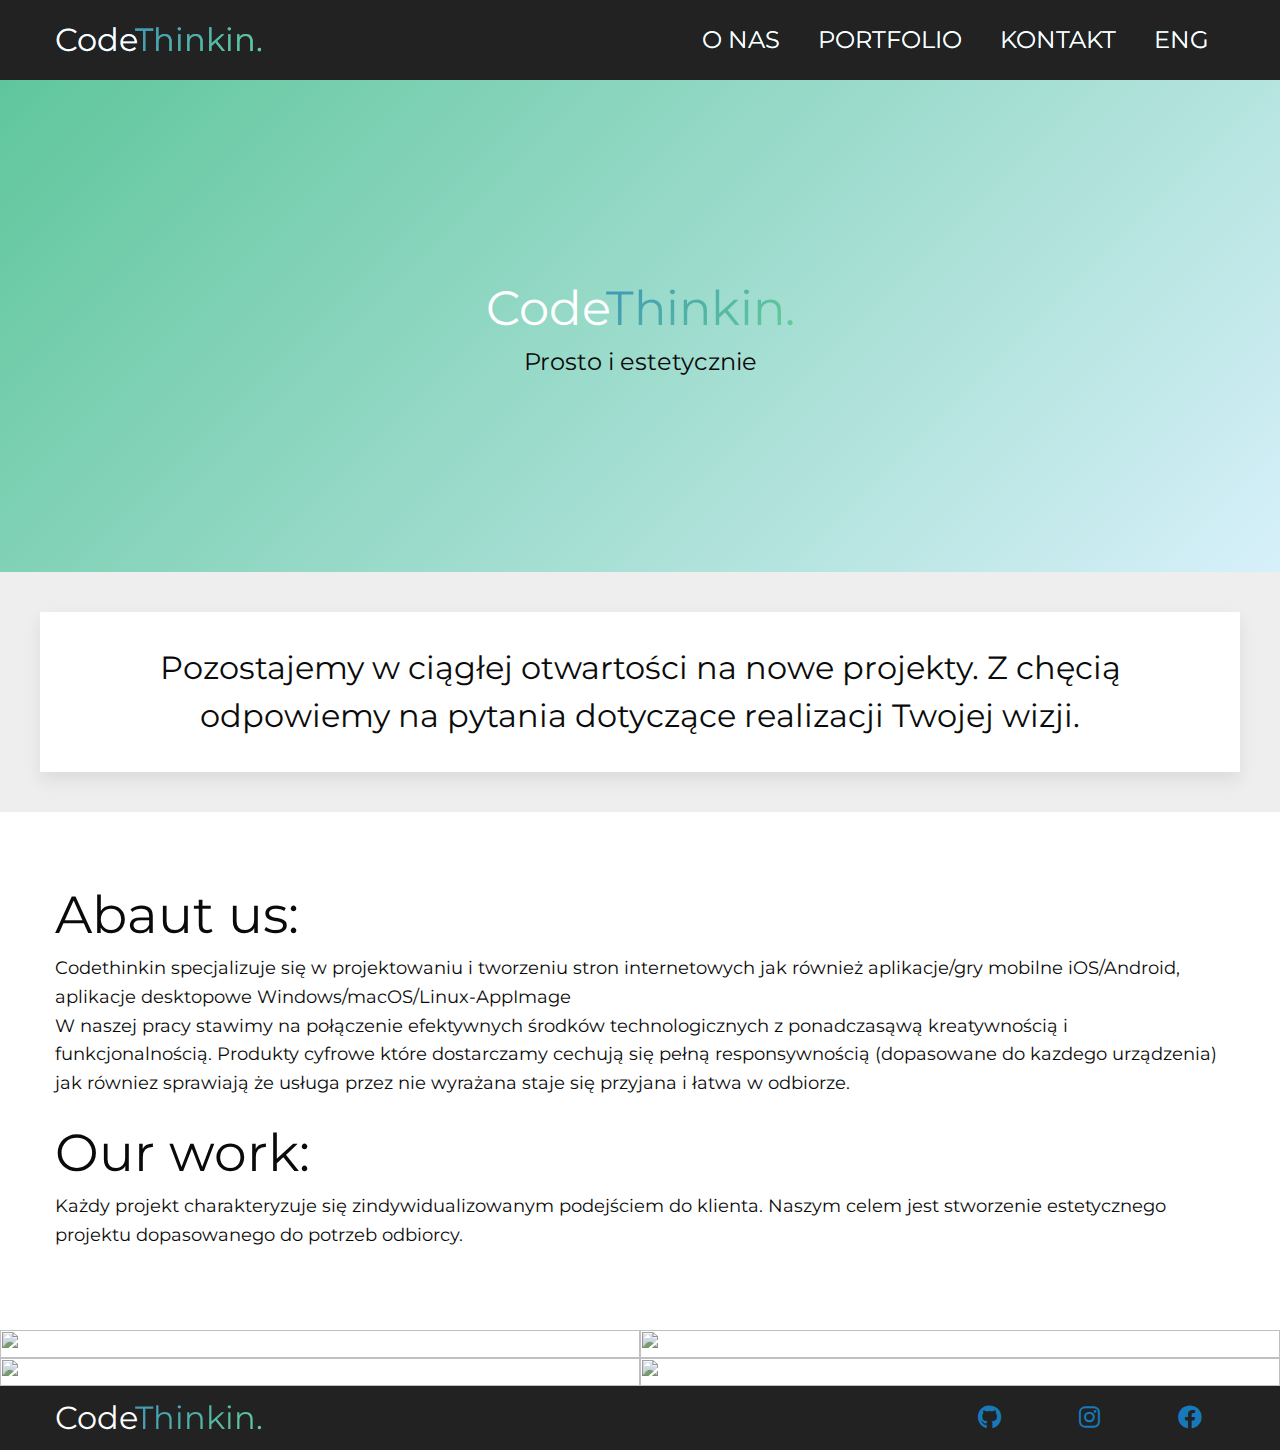
==== index.html @ a1dc5c00 "okoko" ====
<!DOCTYPE html>
<html lang="en">

<head>
	<meta charset="UTF-8">
	<meta http-equiv="X-UA-Compatible" content="IE=edge">
	<link rel="stylesheet" href="foundation.min.css">
	<link rel="stylesheet" href="style.css">
	<link rel="stylesheet" href="css/all.min.css">

	<title>RadoPl</title>

	<script src="jquery.js"></script>
</head>

<body>
	<header>
		<div class="grid-container">
			<div class="grid-x grid-padding-x align-middle text-center">
				<a href="index.html" class="cell large-4 small-12 large-text-left text-center">
					<div class="logo">Code<span>Thinkin.</span></div>
				</a>
				<div class="text-center cell large-8 large-text-right">
					<a href="about.html">
						<span>O nas</span>
					</a>
					<a href="portfolio.html">
						<span>Portfolio</span>
					</a>
					<a href="contact.html">
						<span>kontakt</span>
					</a>
					<a href="pl.html">
						<span>Eng</span>
					</a>
				</div>
			</div>
		</div>
	</header>

	<section class="slide text-center">
		<div class="logo">Code<span>Thinkin.</span></div>
		Prosto i estetycznie 
	</section>

	<section class="sentence text-center show-for-large">
		<div class="grid-container">
			Pozostajemy w ciągłej otwartości na nowe projekty. Z chęcią odpowiemy na pytania dotyczące realizacji Twojej wizji.
		</div>
	</section>

	<section id="about">
		<div class="grid-container py-8">
			<div class="h7 ">Abaut us:</div>
			<p>Codethinkin specjalizuje się w projektowaniu i tworzeniu  stron internetowych jak również 
				aplikacje/gry mobilne iOS/Android, aplikacje desktopowe Windows/macOS/Linux-AppImage<br>
				W naszej pracy stawimy na połączenie efektywnych środków technologicznych z ponadczasąwą kreatywnością i funkcjonalnością. Produkty cyfrowe które dostarczamy cechują się pełną responsywnością (dopasowane do kazdego urządzenia) jak równiez sprawiają że usługa przez nie wyrażana staje się przyjana i łatwa w odbiorze.
			</p>



			<div class="h7">Our work:</div>
			<p>Każdy projekt charakteryzuje się zindywidualizowanym podejściem do klienta. Naszym celem jest stworzenie estetycznego projektu dopasowanego do potrzeb odbiorcy.
			</p>
		</div>


		<div class="grid-x gallery">
			<div class="cell medium-6">
				<img src="images/222.jpg"><br>
				<div class="description">
					Programming games at various stages of readiness and that includes advanced mechanics.
				</div>
			</div>

			<div class="cell medium-6">
				<img src="images/111.jpg"><br>
				<div class="description">
					Website design
				</div>
			</div>

			<div class="cell medium-6">
				<img src="images/333.jpg"><br>
				<div class="description">
					Web application design
				</div>
			</div>

			<div class="cell medium-6">
				<img src="images/444.jpg"><br>
				<div class="description">
					Mobile applications
				</div>
			</div>
		</div>
	</section>



	<footer>
		<div class="grid-container">
			<div class="grid-x grid-padding-x align-middle text-center">
				<a class="cell large-9 text-left">
					<div class="logo">Code<span>Thinkin.</span></div>
				</a>
				<a class="cell large-1">
					<i class="fab fa-github"></i>
				</a>
				<a class="cell large-1">
					<i class="fab fa-instagram"></i>
				</a>
				<a class="cell large-1">
					<i class="fab fa-facebook"></i>
				</a>
			</div>
		</div>
	</footer>








<!-- 



	<section class="icons text-center">
		<div class="grid-container">
			<i class="fas fa-envelope"></i>
			<i class="fas fa-alien"></i>
			<i class="fas fa-cube"></i>
			<i class="fas fa-phone"></i>
			<i class="fas fa-user"></i>
			<i class="fas fa-image"></i>
			<i class="fas fa-download"></i>
			<i class="fab fa-facebook"></i>
			<i class="fab fa-instagram"></i>
			<i class="fab fa-twitter"></i>
			<i class="fab fa-github"></i>
			<i class="fab fa-tiktok"></i>
		</div>
	</section> -->




	<script src="FirstWebsite.js" type="module"></script>

</body>

</html>
---- style.css ----
@import url("https://fonts.googleapis.com/css2?family=Montserrat:wght@100;200&display=swap");

/* DEFAULT STYLES */
html {
  scroll-behavior: smooth;
}

body {
  font-size: 18px;
  font-family: "Montserrat";
  background: #eee;
}

h1,
h2,
h3,
h4,
h5,
h6,
.h1,
.h2,
.h3,
.h4,
.h5,
.h6 {
  font-family: "Montserrat";
  color: black;
}

/* WEBSITE STYLES */
header,
footer {
  padding: 0.5rem 0;
  background: #222222;
  font-size: 24px;
}

header a {
  color: #fff;
  text-transform: uppercase;
  background: -webkit-linear-gradient(-45deg, #3e96b9, #65cf96);
  -webkit-background-clip: text;
  padding: 0.5rem 1rem;

  transition: 0.3s;
}

header a:hover {
  color: transparent;
}

.logo {
  color: #fff;
  font-size: 32px;
  text-transform: none;
}

.logo span {
  color: transparent;
  background: -webkit-linear-gradient(-45deg, #3e96b9 0%, #65cf96 100%);
  -webkit-background-clip: text;
}

/* ABOUT SECTION */
.slide {
  padding: 12rem 0;
  background: -webkit-linear-gradient(-45deg, #5fc69c, #d7f0fa);
  font-size: 24px;
}

.slide .logo {
  font-size: 48px;
}

#about {
  background: #fff;
}

/* SENTENCE SECTION */
.sentence .grid-container {
  font-size: 32px;
  margin-top: 2.5rem;
  margin-bottom: 2.5rem;
  background: #fff;
  padding: 2rem;
  box-shadow: 0 8px 16px rgba(0, 0, 0, 0.08);
}

.icons {
  font-size: 32px;
  padding-bottom: 6rem;
}
.h7 {
  font-size: 52px;
}
.grid-container {
  grid-gap: 500px;
}
.gallery .description {
  background: rgba(127, 255, 212, 0.8);
  display: flex;
  position: absolute;
  top: 0;
  left: 0;
  right: 0;
  bottom: 0;
  opacity: 0;
  transition: 0.3s;
  justify-content: center;
  align-items: center;
  padding: 6rem;
}

.gallery img {
  width: 100%;
  height: 100%;
  object-fit: cover;
  filter: saturate(0.5);
  transition: 1.5s;
}

.gallery .cell:hover img {
  filter: saturate(0.5) blur(4px);
  transform: scale(1.2);
}

.gallery .cell {
  position: relative;
  overflow: hidden;
}

.gallery .cell:hover .description {
  opacity: 1;
}

.py-8 {
  padding-bottom: 4rem;
  padding-top: 4rem;
}

.uppercase{
	text-transform: uppercase;
}

.steps i{
	font-size: 64px;
	margin-bottom: 1.5rem;
  	color: #48937f;
}

.steps p{
	margin-top: 1.5rem;
}
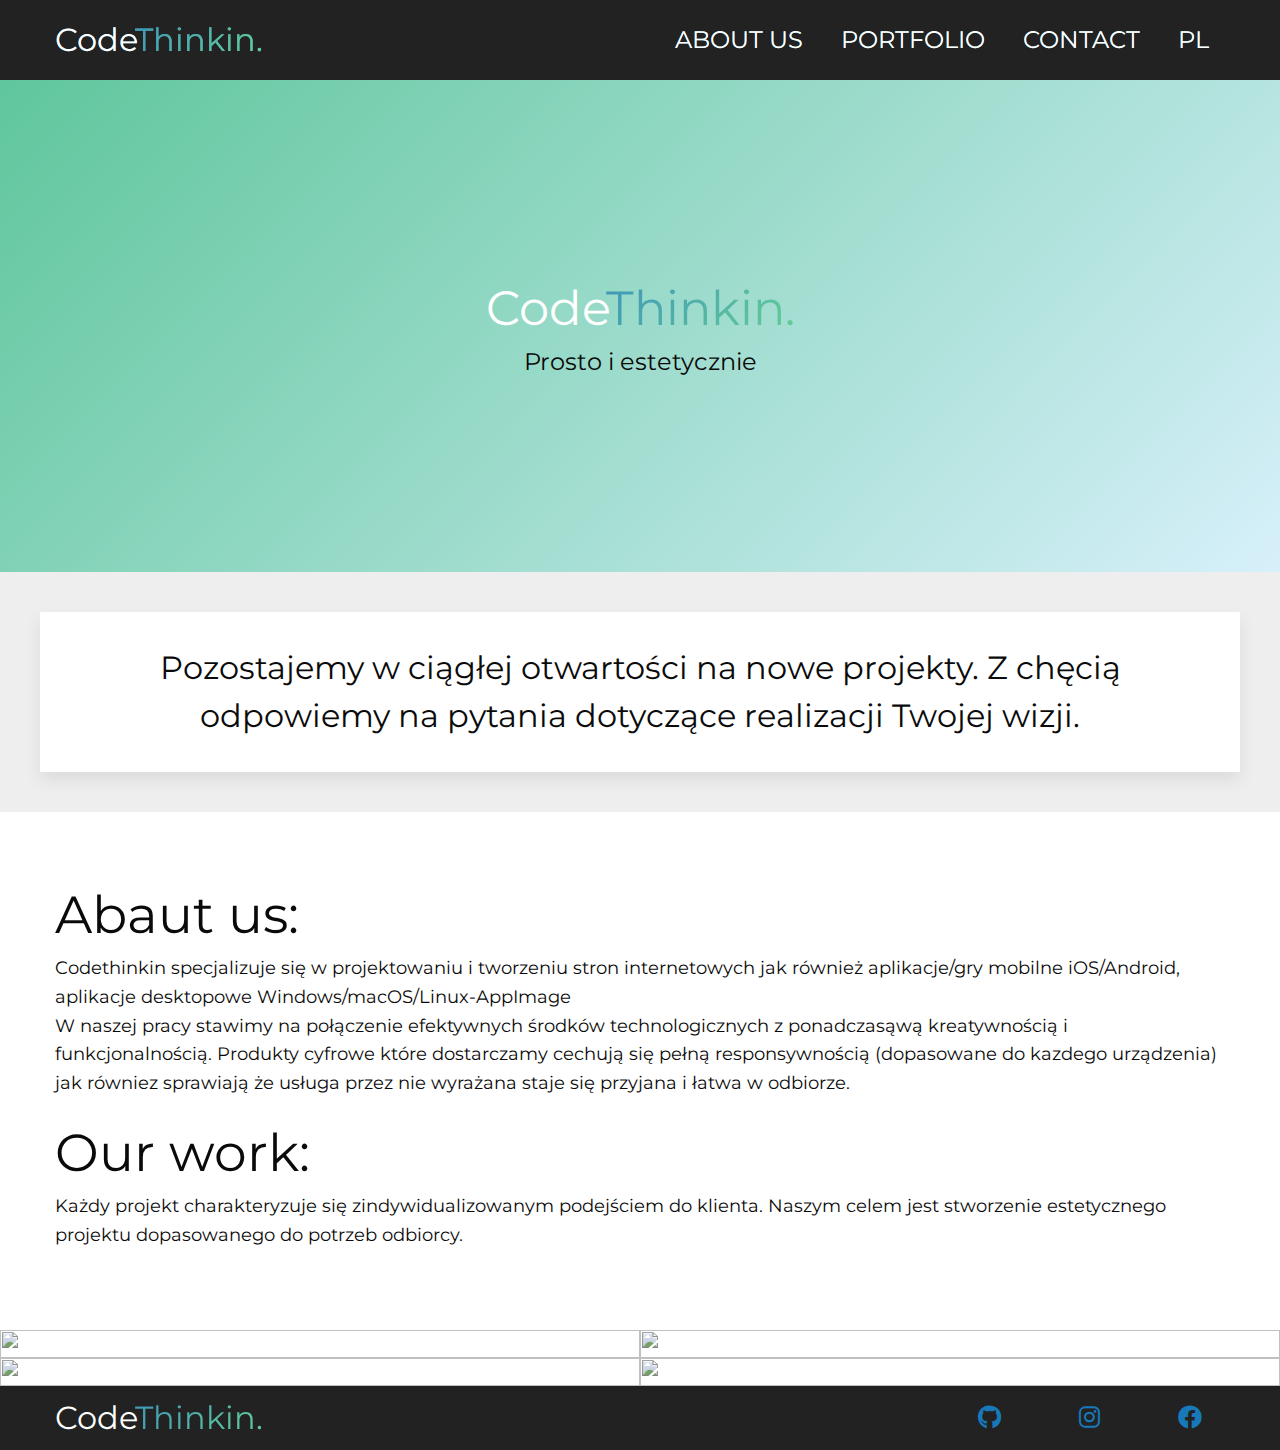
==== commit a00d56d8: "hg" ====
--- a/index.html
+++ b/index.html
@@ -22,16 +22,16 @@
 				</a>
 				<div class="text-center cell large-8 large-text-right">
 					<a href="about.html">
-						<span>O nas</span>
+						<span>About us</span>
 					</a>
 					<a href="portfolio.html">
 						<span>Portfolio</span>
 					</a>
 					<a href="contact.html">
-						<span>kontakt</span>
+						<span>Contact</span>
 					</a>
 					<a href="pl.html">
-						<span>Eng</span>
+						<span>pl</span>
 					</a>
 				</div>
 			</div>
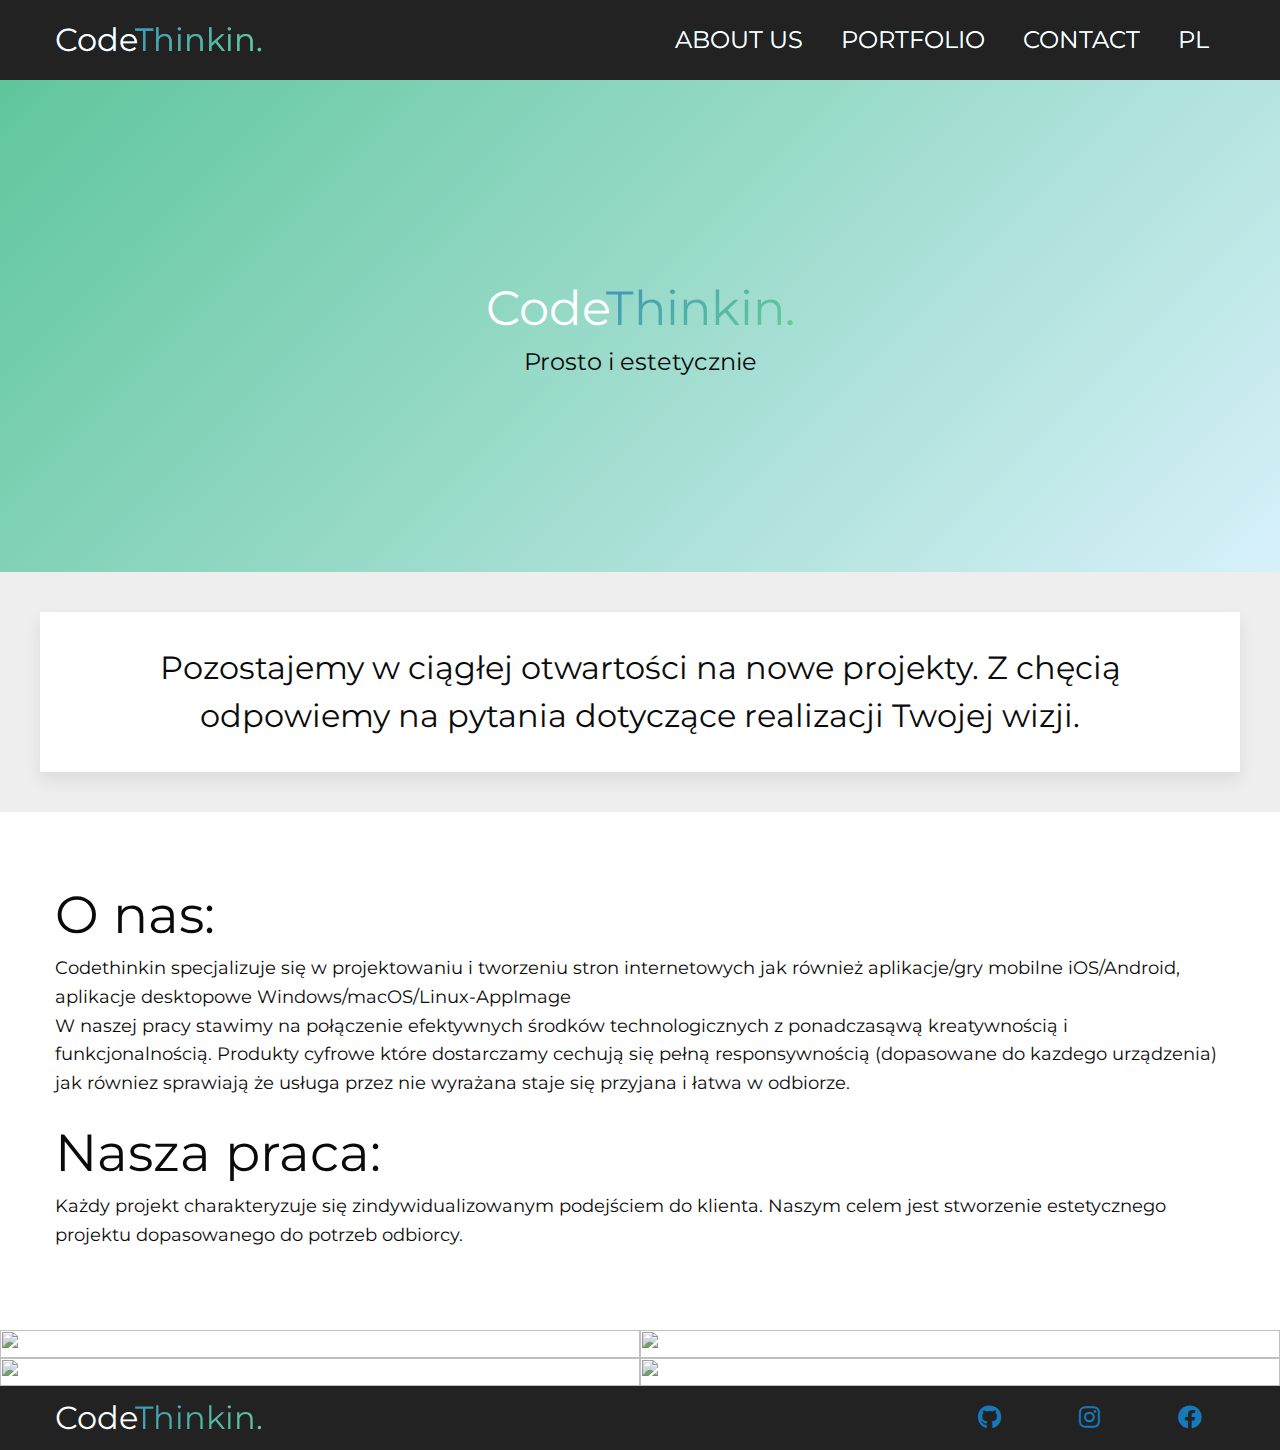
==== commit 267139e5: "coś tam" ====
--- a/index.html
+++ b/index.html
@@ -51,7 +51,7 @@
 
 	<section id="about">
 		<div class="grid-container py-8">
-			<div class="h7 ">Abaut us:</div>
+			<div class="h7 ">O nas:</div>
 			<p>Codethinkin specjalizuje się w projektowaniu i tworzeniu  stron internetowych jak również 
 				aplikacje/gry mobilne iOS/Android, aplikacje desktopowe Windows/macOS/Linux-AppImage<br>
 				W naszej pracy stawimy na połączenie efektywnych środków technologicznych z ponadczasąwą kreatywnością i funkcjonalnością. Produkty cyfrowe które dostarczamy cechują się pełną responsywnością (dopasowane do kazdego urządzenia) jak równiez sprawiają że usługa przez nie wyrażana staje się przyjana i łatwa w odbiorze.
@@ -59,7 +59,7 @@
 
 
 
-			<div class="h7">Our work:</div>
+			<div class="h7">Nasza praca:</div>
 			<p>Każdy projekt charakteryzuje się zindywidualizowanym podejściem do klienta. Naszym celem jest stworzenie estetycznego projektu dopasowanego do potrzeb odbiorcy.
 			</p>
 		</div>
--- a/style.css
+++ b/style.css
@@ -150,4 +150,10 @@
 
 .steps p{
 	margin-top: 1.5rem;
-}+}
+
+.but1{
+  width: 120px;
+  background-color: #89c4ac;
+  
+  }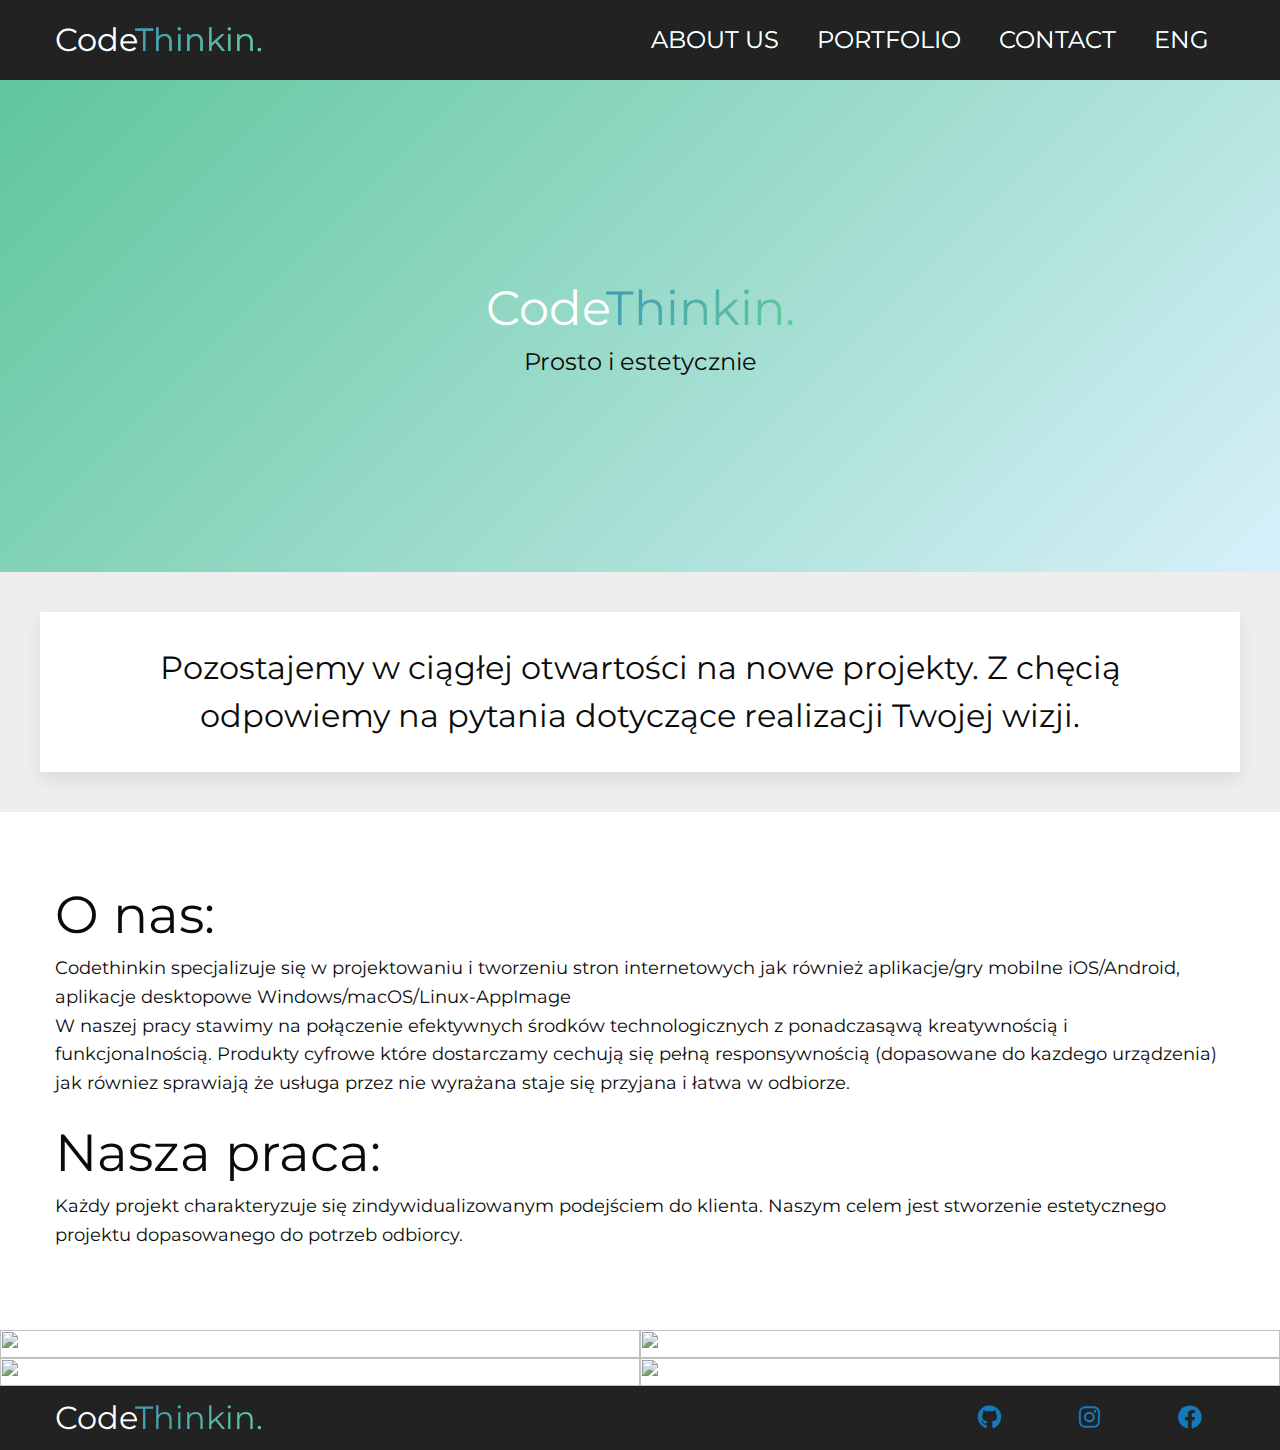
==== commit bcf92e33: "eng update" ====
--- a/index.html
+++ b/index.html
@@ -30,8 +30,8 @@
 					<a href="contact.html">
 						<span>Contact</span>
 					</a>
-					<a href="pl.html">
-						<span>pl</span>
+					<a href="en/index.html">
+						<span>ENG</span>
 					</a>
 				</div>
 			</div>
